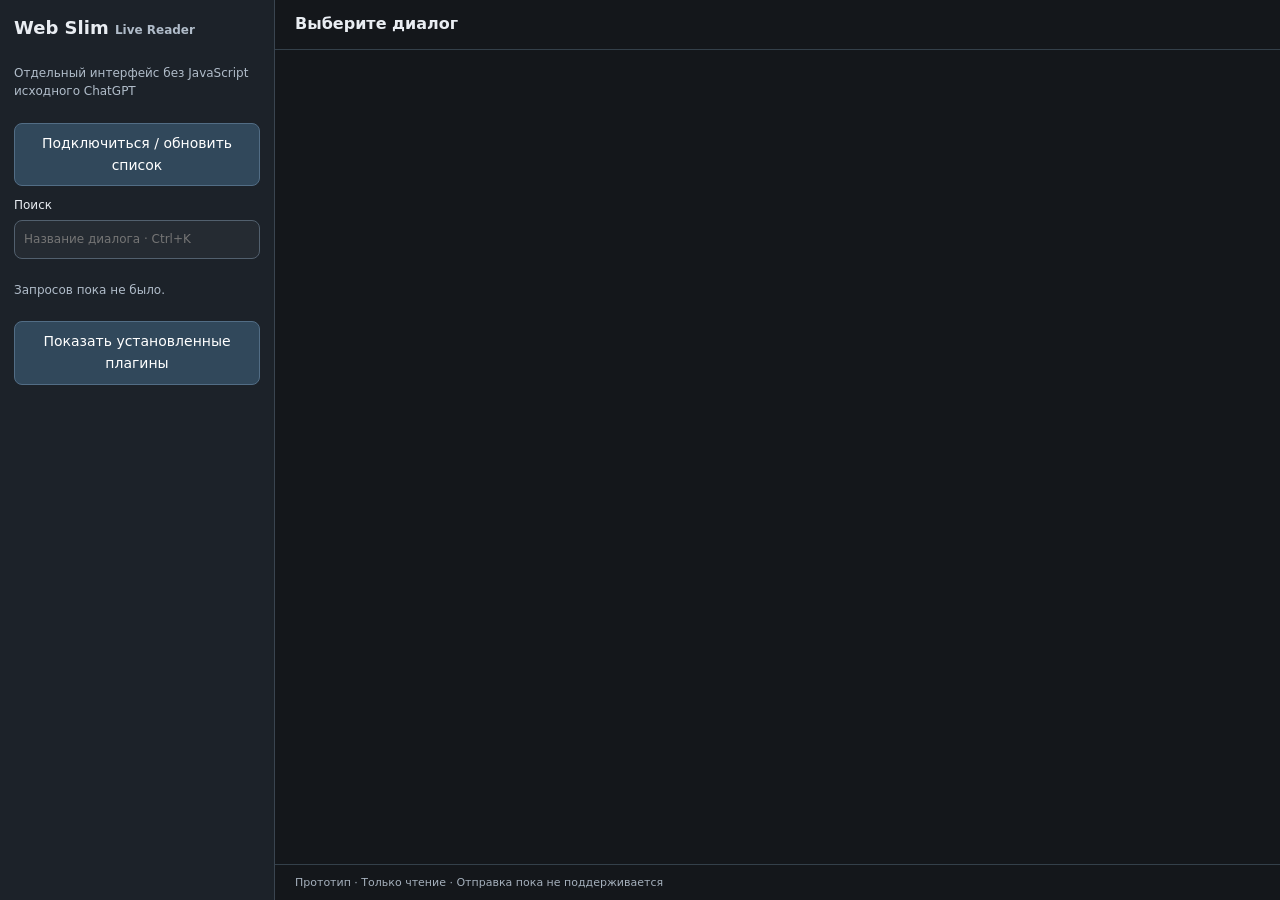
==== live/index.html @ f7f57aa1 "feat: add user-triggered lightweight live reader and plugin inventory UI" ====
<!doctype html>
<html lang="ru"><head>
<meta charset="utf-8"><meta name="viewport" content="width=device-width,initial-scale=1">
<meta name="referrer" content="no-referrer"><title>Web Slim — Live Reader</title>
<link rel="stylesheet" href="style.css"><script type="module" src="app.mjs"></script>
</head><body><div class="shell"><aside class="sidebar">
<h1>Web Slim <small>Live Reader</small></h1>
<p>Отдельный интерфейс без JavaScript исходного ChatGPT</p>
<button id="connect" type="button">Подключиться / обновить список</button>
<label>Поиск<input id="search" type="search" placeholder="Название диалога · Ctrl+K"></label>
<p id="status" role="status" aria-live="polite">Запросов пока не было.</p>
<button id="plugins" type="button">Показать установленные плагины</button>
<p id="plugin-summary"></p>
<nav id="conversations" aria-label="Диалоги"></nav>
<button id="more" type="button" hidden>Загрузить ещё 20 диалогов</button>
</aside><main class="main">
<header><h2 id="title">Выберите диалог</h2><span id="count"></span></header>
<button id="older" type="button" hidden>Загрузить старые сообщения</button>
<section id="messages" tabindex="0" aria-label="Сообщения"></section>
<footer>Прототип · Только чтение · Отправка пока не поддерживается</footer>
</main></div></body></html>
---- live/style.css ----
:root{font:14px/1.55 system-ui,Segoe UI,sans-serif;color-scheme:dark;background:#14171b;color:#e9edf2}
*{box-sizing:border-box}body{margin:0;height:100dvh}button,input{font:inherit}
button{background:#31485b;border:1px solid #526d85;border-radius:8px;padding:9px;color:#fff;cursor:pointer}
button:disabled{opacity:.5;cursor:default}button:hover:not(:disabled){background:#3f5970}
input{background:#252b32;color:#fff;padding:9px;width:100%;border:1px solid #52606e;border-radius:8px}
.shell{height:100%;display:grid;grid-template-columns:275px minmax(0,1fr)}
.sidebar{background:#1c2229;border-right:1px solid #3a4550;display:flex;flex-direction:column;gap:10px;padding:14px;min-height:0}
.sidebar h1{font-size:18px;margin:0}.sidebar small,.sidebar p{font-size:12px;color:#b0bcc9}
.sidebar label{font-size:12px}.sidebar label input{display:block;margin-top:5px}
#status{max-height:70px;overflow:auto}#status.error{color:#ffb2b2}
#conversations{flex:1;overflow:auto;display:flex;flex-direction:column;gap:2px;min-height:0}
.chat{border:0;background:transparent;text-align:left;white-space:nowrap;overflow:hidden;text-overflow:ellipsis}
.chat.active{background:#394a5c}
.main{display:flex;flex-direction:column;min-height:0}
.main header{display:flex;align-items:center;justify-content:space-between;gap:12px;padding:12px 20px;border-bottom:1px solid #34404a}
h2{font-size:16px;margin:0;white-space:nowrap;overflow:hidden;text-overflow:ellipsis}
#count{font-size:12px;color:#a9b6c2}
#older{align-self:center;margin:10px}
#messages{min-height:0;overflow:auto;flex:1;padding:15px max(18px,calc((100vw - 1080px)/2))}
.message{margin:15px 0 22px;max-width:800px}
.message.user{margin-left:auto;background:#29333e;border-radius:13px;padding:12px;max-width:700px}
.role{font-size:12px;font-weight:bold;color:#b6c7db;margin-bottom:5px}
.content{white-space:pre-wrap;overflow-wrap:anywhere;line-height:1.65}
footer{padding:9px 20px;border-top:1px solid #34404a;color:#a5b0bc;font-size:11px}
.popup{width:300px;height:auto;padding:16px}.popup h1{font-size:17px}
[hidden]{display:none!important}
@media(max-width:700px){.shell{grid-template-columns:170px minmax(0,1fr)}.sidebar{padding:9px}#messages{padding:10px}}
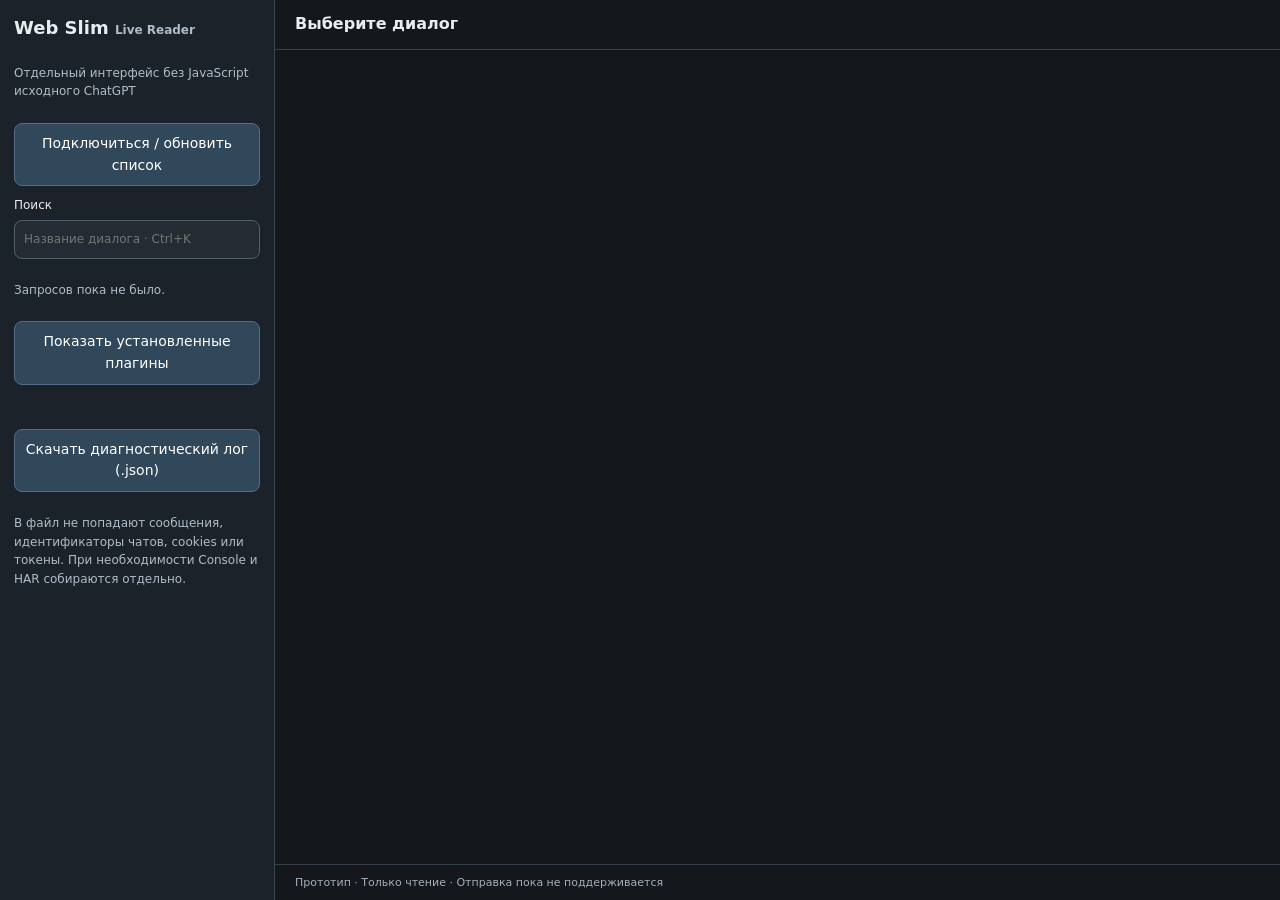
==== commit 4ee977d4: "feat: privacy-minimal one-click diagnostics export for live reader" ====
--- a/live/index.html
+++ b/live/index.html
@@ -11,6 +11,8 @@
 <p id="status" role="status" aria-live="polite">Запросов пока не было.</p>
 <button id="plugins" type="button">Показать установленные плагины</button>
 <p id="plugin-summary"></p>
+<button id="export-logs" type="button">Скачать диагностический лог (.json)</button>
+<p class="log-notice">В файл не попадают сообщения, идентификаторы чатов, cookies или токены. При необходимости Console и HAR собираются отдельно.</p>
 <nav id="conversations" aria-label="Диалоги"></nav>
 <button id="more" type="button" hidden>Загрузить ещё 20 диалогов</button>
 </aside><main class="main">
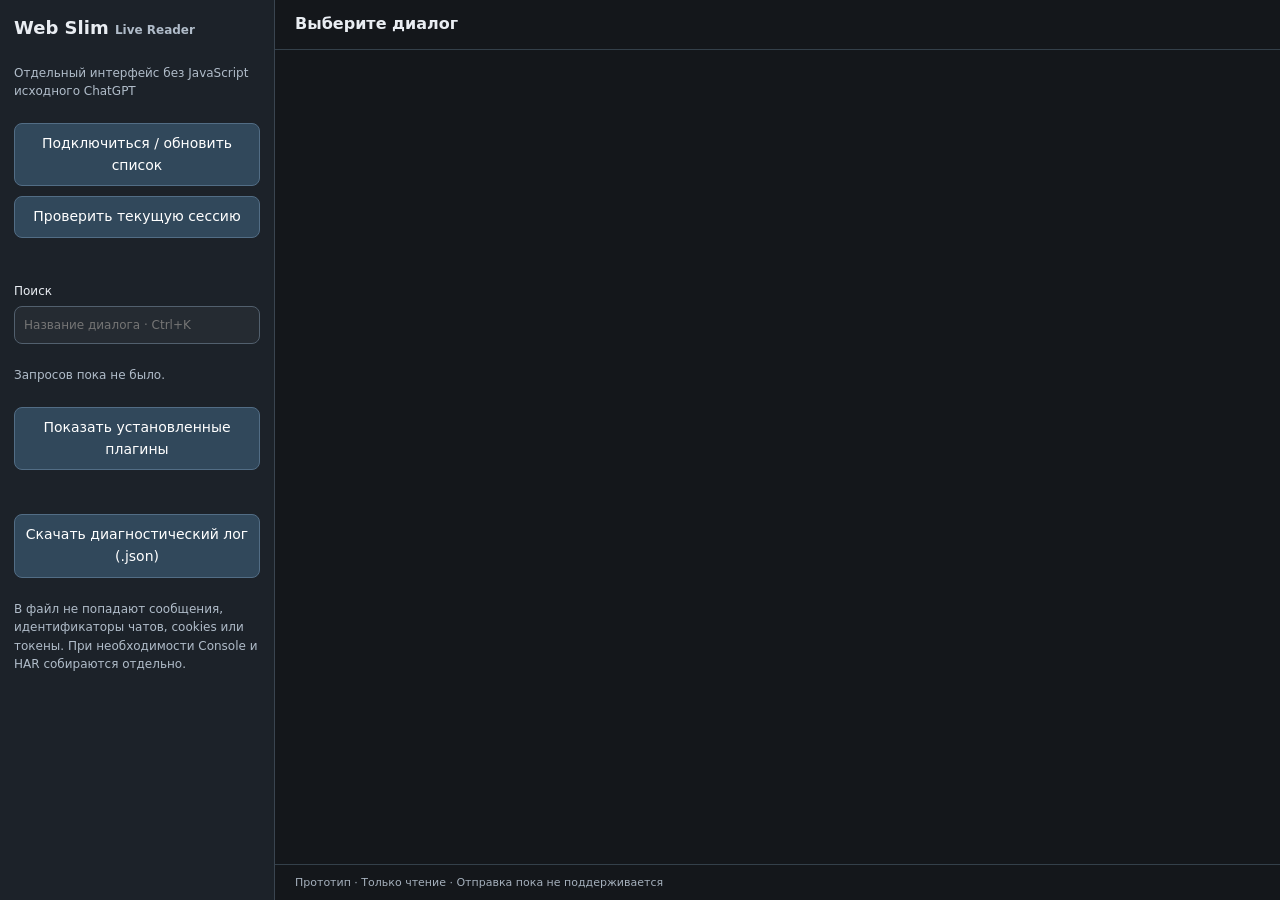
==== commit 9f1975c7: "ui: add session verification control" ====
--- a/live/index.html
+++ b/live/index.html
@@ -7,6 +7,8 @@
 <h1>Web Slim <small>Live Reader</small></h1>
 <p>Отдельный интерфейс без JavaScript исходного ChatGPT</p>
 <button id="connect" type="button">Подключиться / обновить список</button>
+<button id="check-session" type="button">Проверить текущую сессию</button>
+<p id="session-info" aria-live="polite"></p>
 <label>Поиск<input id="search" type="search" placeholder="Название диалога · Ctrl+K"></label>
 <p id="status" role="status" aria-live="polite">Запросов пока не было.</p>
 <button id="plugins" type="button">Показать установленные плагины</button>
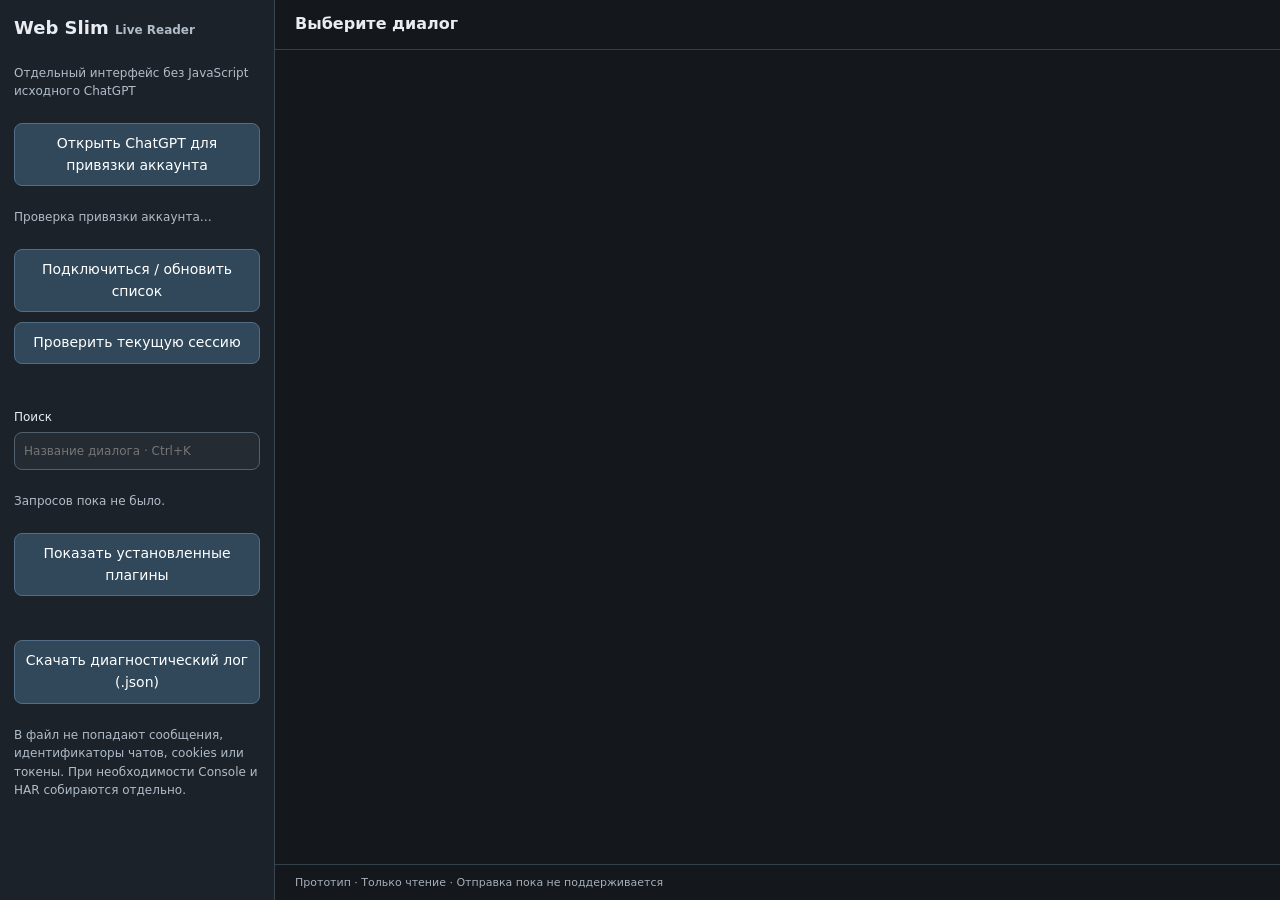
==== commit 4aa24489: "ui: explain one-time account capture from the official site" ====
--- a/live/index.html
+++ b/live/index.html
@@ -6,6 +6,8 @@
 </head><body><div class="shell"><aside class="sidebar">
 <h1>Web Slim <small>Live Reader</small></h1>
 <p>Отдельный интерфейс без JavaScript исходного ChatGPT</p>
+<button id="open-original" type="button">Открыть ChatGPT для привязки аккаунта</button>
+<p id="account-status" aria-live="polite">Проверка привязки аккаунта…</p>
 <button id="connect" type="button">Подключиться / обновить список</button>
 <button id="check-session" type="button">Проверить текущую сессию</button>
 <p id="session-info" aria-live="polite"></p>
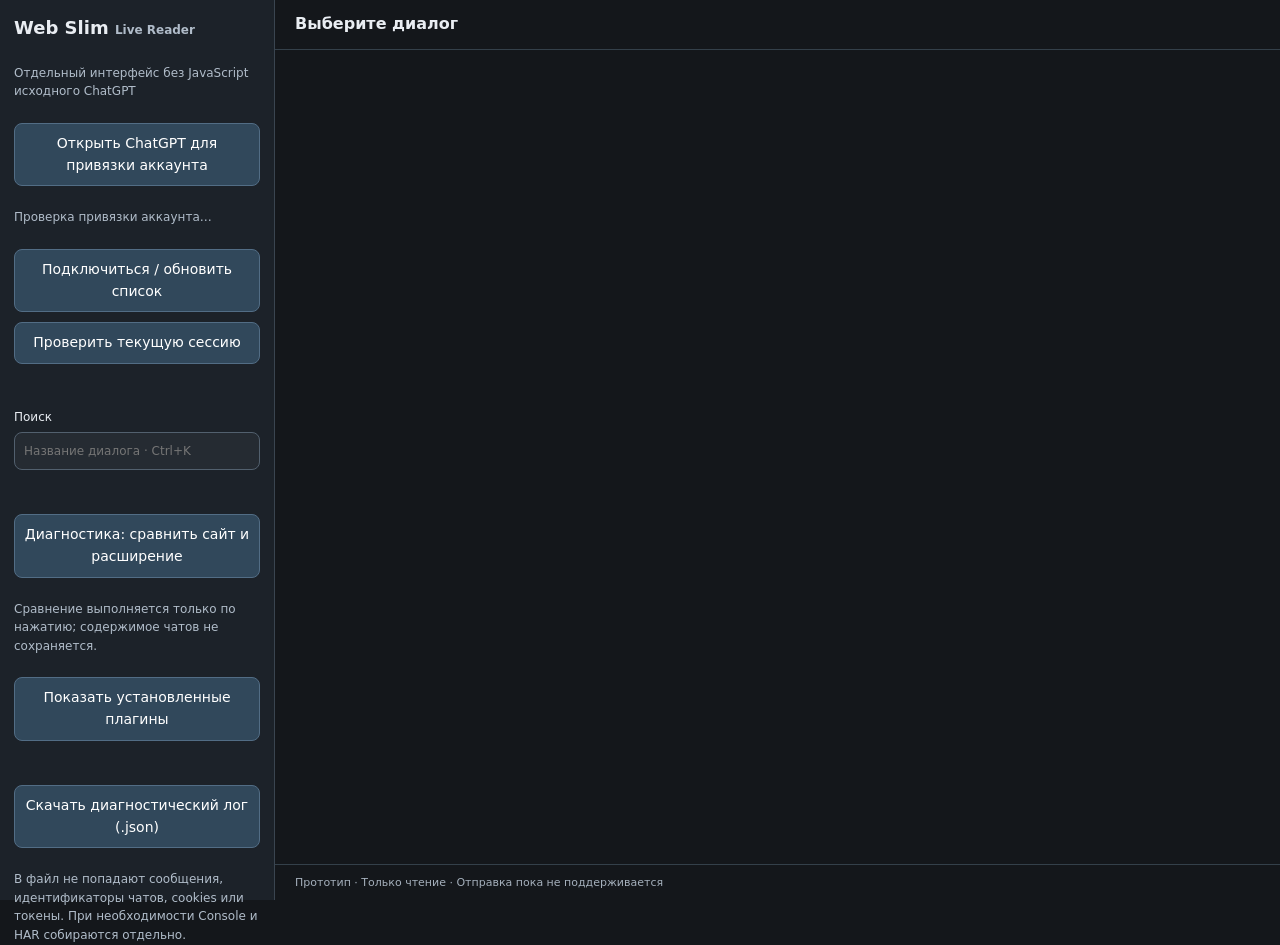
==== commit c363e5b5: "ui: add explicit on-site versus extension response comparison" ====
--- a/live/index.html
+++ b/live/index.html
@@ -13,6 +13,8 @@
 <p id="session-info" aria-live="polite"></p>
 <label>Поиск<input id="search" type="search" placeholder="Название диалога · Ctrl+K"></label>
 <p id="status" role="status" aria-live="polite">Запросов пока не было.</p>
+<button id="compare" type="button">Диагностика: сравнить сайт и расширение</button>
+<p id="compare-result" aria-live="polite">Сравнение выполняется только по нажатию; содержимое чатов не сохраняется.</p>
 <button id="plugins" type="button">Показать установленные плагины</button>
 <p id="plugin-summary"></p>
 <button id="export-logs" type="button">Скачать диагностический лог (.json)</button>
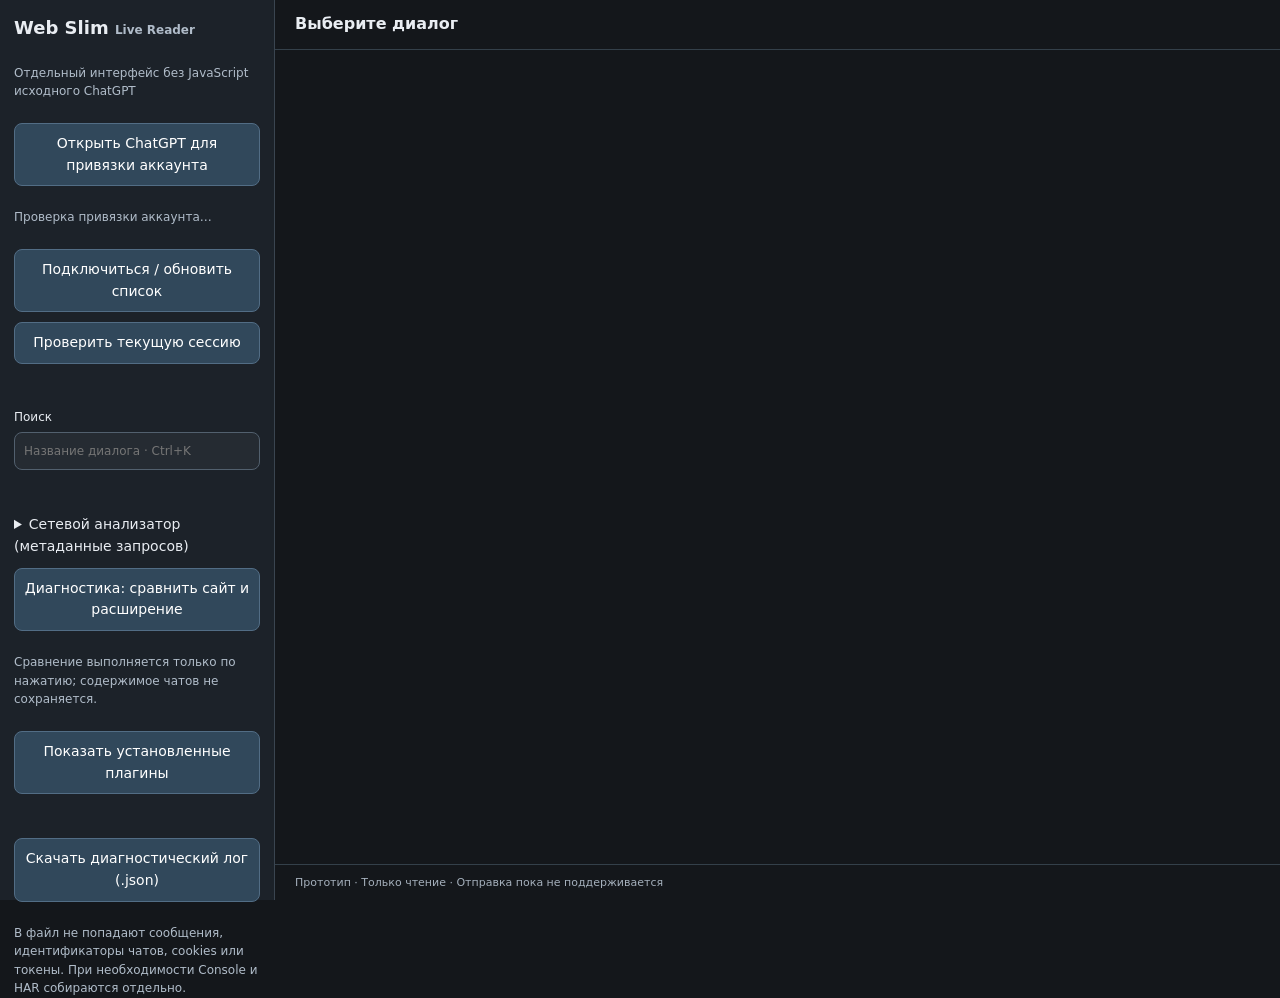
==== commit c4b549c4: "ui: add explicit start stop and export controls for passive request analyzer" ====
--- a/live/index.html
+++ b/live/index.html
@@ -13,6 +13,21 @@
 <p id="session-info" aria-live="polite"></p>
 <label>Поиск<input id="search" type="search" placeholder="Название диалога · Ctrl+K"></label>
 <p id="status" role="status" aria-live="polite">Запросов пока не было.</p>
+<details id="network-panel" class="network-panel">
+ <summary>Сетевой анализатор (метаданные запросов)</summary>
+ <p class="audit-note">Запись только по команде. Фиксируются имена заголовков, названия параметров URL и HTTP-статусы — не значения, переписки или токены.</p>
+ <label for="network-tab">Вкладка обычного ChatGPT</label>
+ <select id="network-tab" aria-label="Выберите вкладку ChatGPT"></select>
+ <button id="network-refresh-tabs" type="button">Обновить вкладки</button>
+ <div class="audit-actions">
+  <button id="network-start" type="button">Начать запись</button>
+  <button id="network-stop" type="button" disabled>Остановить</button>
+  <button id="network-download" type="button" disabled>Скачать отчёт</button>
+  <button id="network-clear" type="button">Очистить</button>
+ </div>
+ <p id="network-status" role="status">Мониторинг выключен.</p>
+ <pre id="network-summary" aria-live="polite"></pre>
+</details>
 <button id="compare" type="button">Диагностика: сравнить сайт и расширение</button>
 <p id="compare-result" aria-live="polite">Сравнение выполняется только по нажатию; содержимое чатов не сохраняется.</p>
 <button id="plugins" type="button">Показать установленные плагины</button>
